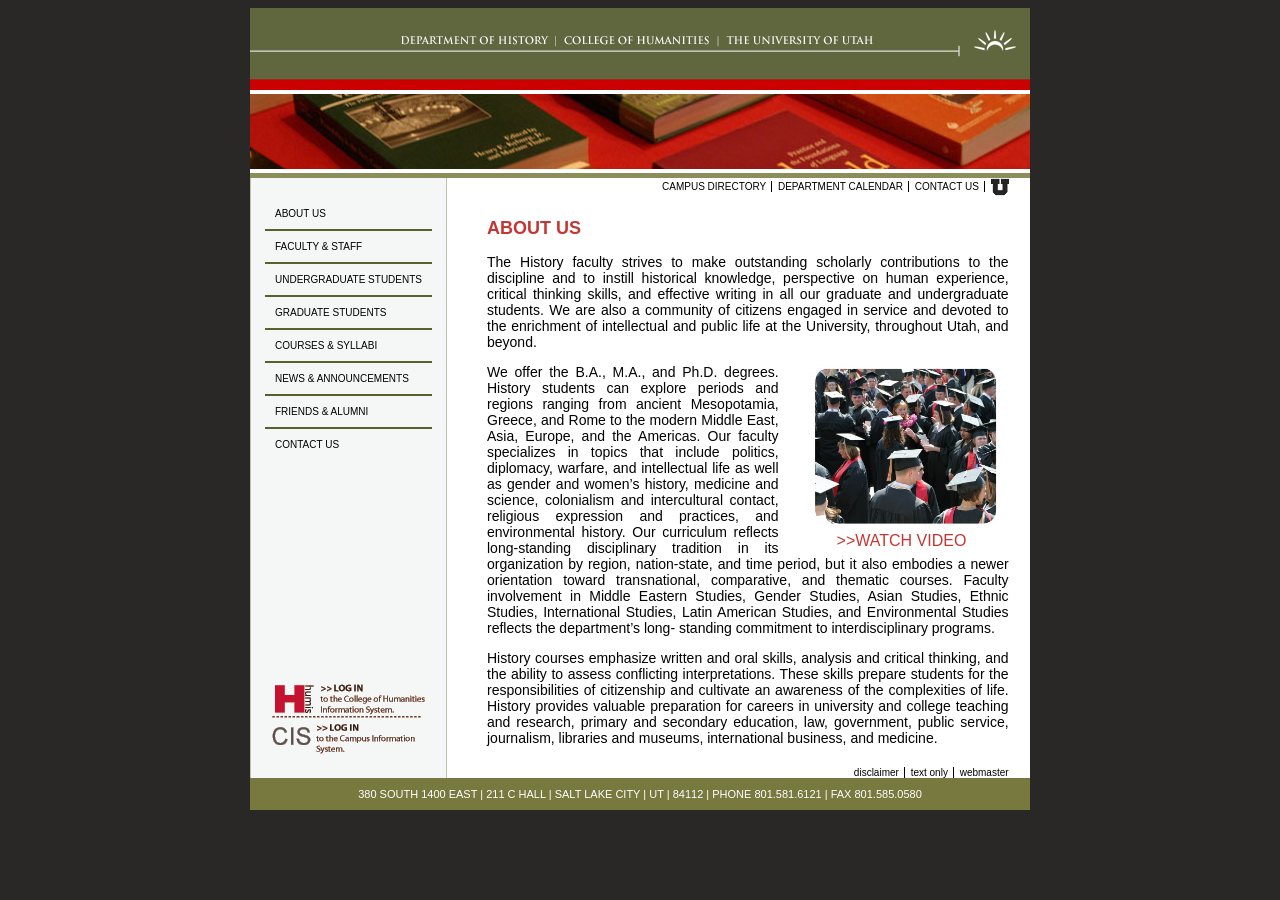
==== about-us.html @ 4e687900 "finishing touches to homepage styles, new template file for inner pages html" ====
<!DOCTYPE html>
<html lang="en">
<head>
    <meta charset="UTF-8">
    <title>About Us</title>
    <link rel="stylesheet" href="stylesheets/innerstyles.css">
    <link rel="stylesheet" href="stylesheets/typography.css">
</head>
<body>
<div class="container">

    <header>
        <img src="HUMIS_assets_files/historyHeader.gif" alt="U of U History Homepage"/>
        <img src="HUMIS_assets_files/histBooks01.jpg" alt="Books on a shelf"/>
    </header>

    <section class="middle">
        <section class="left-side">
            <nav>
                <a href="#">About Us</a>
                <a href="#">Faculty &amp; Staff</a>
                <a href="#">Undergraduate Students</a>
                <a href="#">Graduate Students</a>
                <a href="#">Courses &amp; Syllabi</a>
                <a href="#">News &amp; Announcements</a>
                <a href="#">Friends &amp; Alumni</a>
                <a href="#">Contact Us</a>
            </nav>
            <div class="links">
                <a href="#"><img src="HUMIS_assets_files/login-humis.gif" alt="HUMIS login icon"/></a>
                <a href="#"><img src="HUMIS_assets_files/login-cis.gif" alt="Campus Info System login icon"/></a>
            </div>
        </section>

        <section class="right-side">

            <nav class="top-nav">
                <a href="#">Campus directory</a>
                <a href="#">Department calendar</a>
                <a href="#">Contact us</a>
                <a href="#">
                    <img src="HUMIS_assets_files/u_small.gif" alt="U of U, U Lettermark"/>
                </a>
            </nav>

            <main>
                <h2>About Us</h2>
                <p> The History faculty strives to make outstanding scholarly contributions to the discipline
                    and to instill historical knowledge, perspective on human experience, critical thinking
                    skills, and effective writing in all our graduate and undergraduate students. We are
                    also a community of citizens engaged in service and devoted to the enrichment of
                    intellectual and public life at the University, throughout Utah, and beyond.
                </p>
                <section class="float-block">
                    <img src="HUMIS_assets_files/students_graduating.jpg" alt="Students graduating"/>
                    <a href="#">  >>Watch Video </a>
                </section>
                <p> We offer the B.A., M.A., and Ph.D. degrees. History
                    students can explore periods and regions ranging
                    from ancient Mesopotamia, Greece, and Rome to the
                    modern Middle East, Asia, Europe, and the Americas.
                    Our faculty specializes in topics that include politics,
                    diplomacy, warfare, and intellectual life as well as
                    gender and women’s history, medicine and science,
                    colonialism and intercultural contact, religious
                    expression and practices, and environmental history.
                    Our curriculum reflects long-standing disciplinary
                    tradition in its organization by region, nation-state,
                    and time period, but it also embodies a newer
                    orientation toward transnational, comparative, and
                    thematic courses. Faculty involvement in Middle
                    Eastern Studies, Gender Studies, Asian Studies, Ethnic Studies, International Studies,
                    Latin American Studies, and Environmental Studies reflects the department’s long-
                    standing commitment to interdisciplinary programs.
                </p>
                <p> History courses emphasize written and oral skills, analysis and critical thinking, and
                    the ability to assess conflicting interpretations. These skills prepare students for the
                    responsibilities of citizenship and cultivate an awareness of the complexities of life.
                    History provides valuable preparation for careers in university and college teaching
                    and research, primary and secondary education, law, government, public service,
                    journalism, libraries and museums, international business, and medicine.
                </p>
            </main>

            <nav class="bottom-nav">
                <a href="#">Disclaimer</a>
                <a href="#">Text only</a>
                <a href="#">Webmaster</a>
            </nav>

        </section>
    </section>

    <footer>
        380 SOUTH 1400 EAST | 211 C HALL | SALT LAKE CITY | UT | 84112 | PHONE 801.581.6121 | FAX 801.585.0580
    </footer>

</div>
</body>
</html>
---- stylesheets/innerstyles.css ----
:root {
    --footer-green: #77793E;
}

body {
    background-color: #292827;
    display: flex;
    justify-content: center;
    font-family: Arial, Helvetica, sans-serif;



    div.container {
        background-color: #fff;
        width: 780px;
        min-height: 600px;

        header {
            border-bottom: 5px solid #8C8E5A;
        }

        section.middle{
            display: flex;

            section {
                &.left-side {
                    width: 25%;
                    background-color: #F5F6F6;
                    display: flex;
                    flex-direction: column;
                    justify-content: space-between;
                    align-items: center;
                    border-right: 1px solid #C0C1A2;
                    border-left: 1px solid #C0C1A2;

                    nav {
                        margin-top: 20px;

                        a {
                            display: block;
                            border-bottom: #585F2B solid 2px;
                            padding: 10px 10px 10px 10px;
                            text-transform: uppercase;
                            text-decoration: none;
                            font-size: 10px;
                            color: black;

                            &:hover {
                                color: white;
                                background-color: #505A2F;
                            }

                            &:last-of-type {
                                border-bottom: none;
                            }
                        }
                    }

                    div.links {
                        margin: 50px auto 20px;
                        width: 153px;
                    }
                }

                &.right-side {
                    width: 72%;
                    min-height: 600px;
                    display: flex;
                    flex-direction: column;
                    justify-content: space-between;

                    > nav {
                        text-align: right;
                        font-size: 10px;

                        a {
                            text-decoration: none;
                            color: black;
                            border-right: black solid 1px;
                            margin-left: 3px;
                            padding-right: 5px;

                            &:hover { /* pseudoclass */
                                text-decoration: underline;
                            }

                            &:last-of-type {
                                border-right: none;
                                padding-right: unset;
                            }

                        }

                        img {
                            vertical-align: middle;
                        }

                        &.top-nav {
                            text-transform: uppercase;
                        }

                        &.bottom-nav {
                            text-transform: lowercase;
                        }
                    }

                    main {
                        padding-left: 40px;
                        font-size: 14px;
                        p {
                            text-align: justify;
                        }

                        h2 {
                            font-size: 18px;
                            text-transform: uppercase;
                            color: #C43733;
                        }
                        section.float-block{
                            margin-left: 30px;
                            float: right;
                            max-width: 200px;
                            img {
                                max-width: 200px;
                            }
                            a {
                                text-decoration: none;
                                color: #c43733;
                                text-transform: uppercase;
                                font-size: 16px;
                                padding-left: 28px;
                                &:hover {
                                    text-decoration: underline;
                                }
                            }

                        }

                    }
                }
            }
        }

        footer {
            background-color: var(--footer-green);
            color: white;
            font-size: 11px;
            text-align: center;
            padding: 10px 0;
            align-content: flex-end;
        }
    }

}
---- stylesheets/typography.css ----
:root {
    --burgundy: #a12d37;
}

body {
    font-size: 16px;
    h1 {
        color: var(--burgundy);
        font-size: 2rem;
    }

}
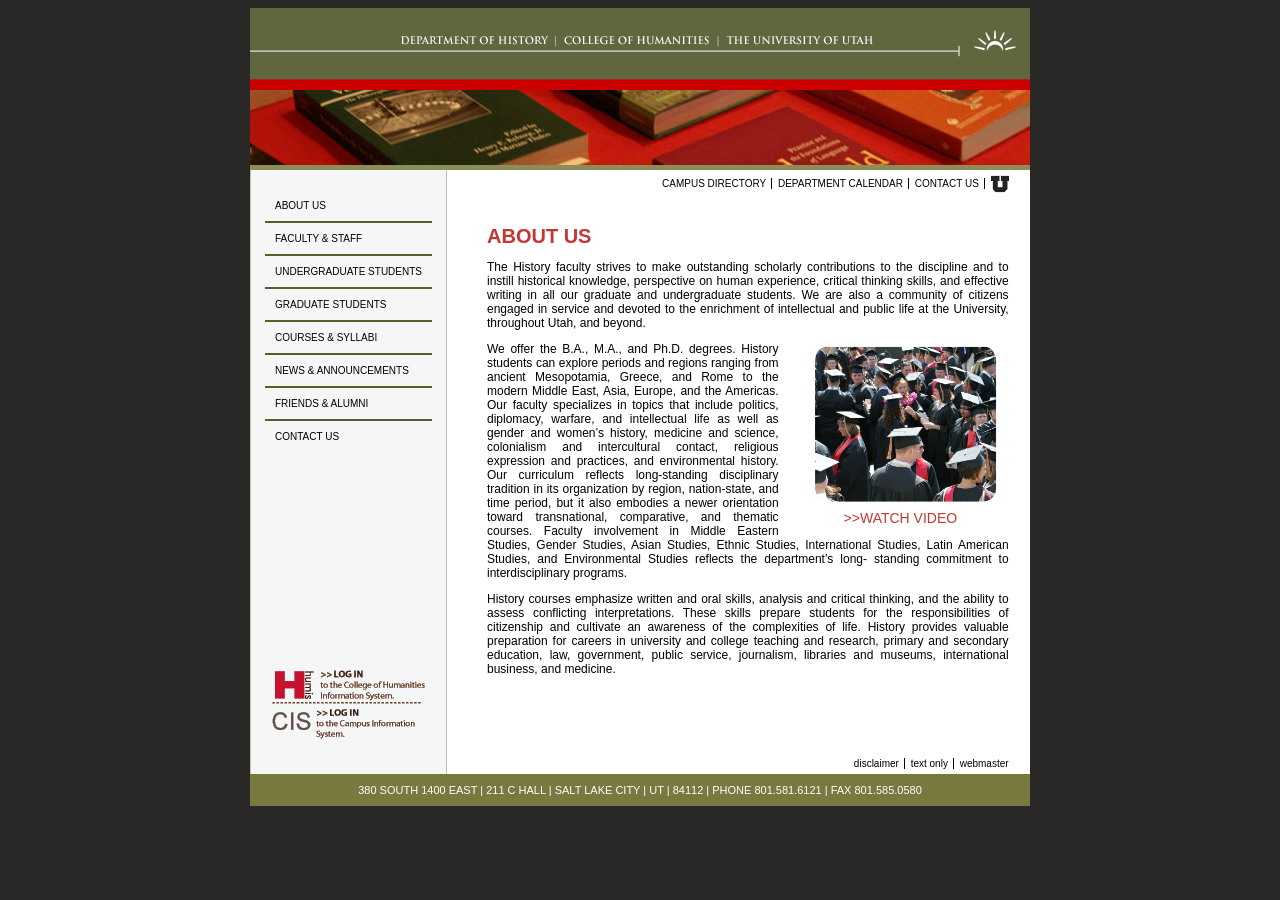
==== commit 97882b98: "updated typography styles and added to index, finishing touches on about us" ====
--- a/about-us.html
+++ b/about-us.html
@@ -10,7 +10,9 @@
 <div class="container">
 
     <header>
-        <img src="HUMIS_assets_files/historyHeader.gif" alt="U of U History Homepage"/>
+        <a href="index.html">
+            <img src="HUMIS_assets_files/historyHeader.gif" alt="U of U History Homepage"/>
+        </a>
         <img src="HUMIS_assets_files/histBooks01.jpg" alt="Books on a shelf"/>
     </header>
 
--- a/stylesheets/innerstyles.css
+++ b/stylesheets/innerstyles.css
@@ -7,6 +7,13 @@
     display: flex;
     justify-content: center;
     font-family: Arial, Helvetica, sans-serif;
+
+    header {
+        img {
+            display: block;
+            vertical-align: top;
+        }
+    }
 
 
 
@@ -57,14 +64,13 @@
                     }
 
                     div.links {
-                        margin: 50px auto 20px;
+                        margin-bottom: 2rem;
                         width: 153px;
                     }
                 }
 
                 &.right-side {
                     width: 72%;
-                    min-height: 600px;
                     display: flex;
                     flex-direction: column;
                     justify-content: space-between;
@@ -97,25 +103,19 @@
 
                         &.top-nav {
                             text-transform: uppercase;
+                            margin-top: 5px;
                         }
 
                         &.bottom-nav {
                             text-transform: lowercase;
+                            margin-bottom: 5px;
                         }
                     }
 
                     main {
                         padding-left: 40px;
-                        font-size: 14px;
-                        p {
-                            text-align: justify;
-                        }
+                        margin-bottom: 70px;
 
-                        h2 {
-                            font-size: 18px;
-                            text-transform: uppercase;
-                            color: #C43733;
-                        }
                         section.float-block{
                             margin-left: 30px;
                             float: right;
@@ -127,8 +127,8 @@
                                 text-decoration: none;
                                 color: #c43733;
                                 text-transform: uppercase;
-                                font-size: 16px;
-                                padding-left: 28px;
+                                font-size: 14px;
+                                padding-left: 35px;
                                 &:hover {
                                     text-decoration: underline;
                                 }
--- a/stylesheets/typography.css
+++ b/stylesheets/typography.css
@@ -1,12 +1,47 @@
 :root {
-    --burgundy: #a12d37;
+    --burgundy: #C43733;
 }
 
 body {
-    font-size: 16px;
+    font-size: 12px;
+
+    h1, h2, h3, h4, h5, h6 {
+        color: var(--burgundy);
+        margin-top: 2rem;
+    }
+
+    h1, h2, h3 {
+        text-transform: uppercase;
+    }
+
     h1 {
-        color: var(--burgundy);
-        font-size: 2rem;
+        font-size: 3rem;
+        border-bottom: 6px solid var(--burgundy);
+    }
+
+    h2 {
+        font-size: 1.25rem;
+        margin-bottom: 0.5rem;
+    }
+
+    h3 {
+        font-size: 1.20rem;
+    }
+
+    h4 {
+        font-size: 1.175rem;
+    }
+
+    h5 {
+        font-size: 1.15rem;
+    }
+
+    h6 {
+        font-size: 1rem;
+    }
+
+    p {
+        text-align: justify;
     }
 
 }
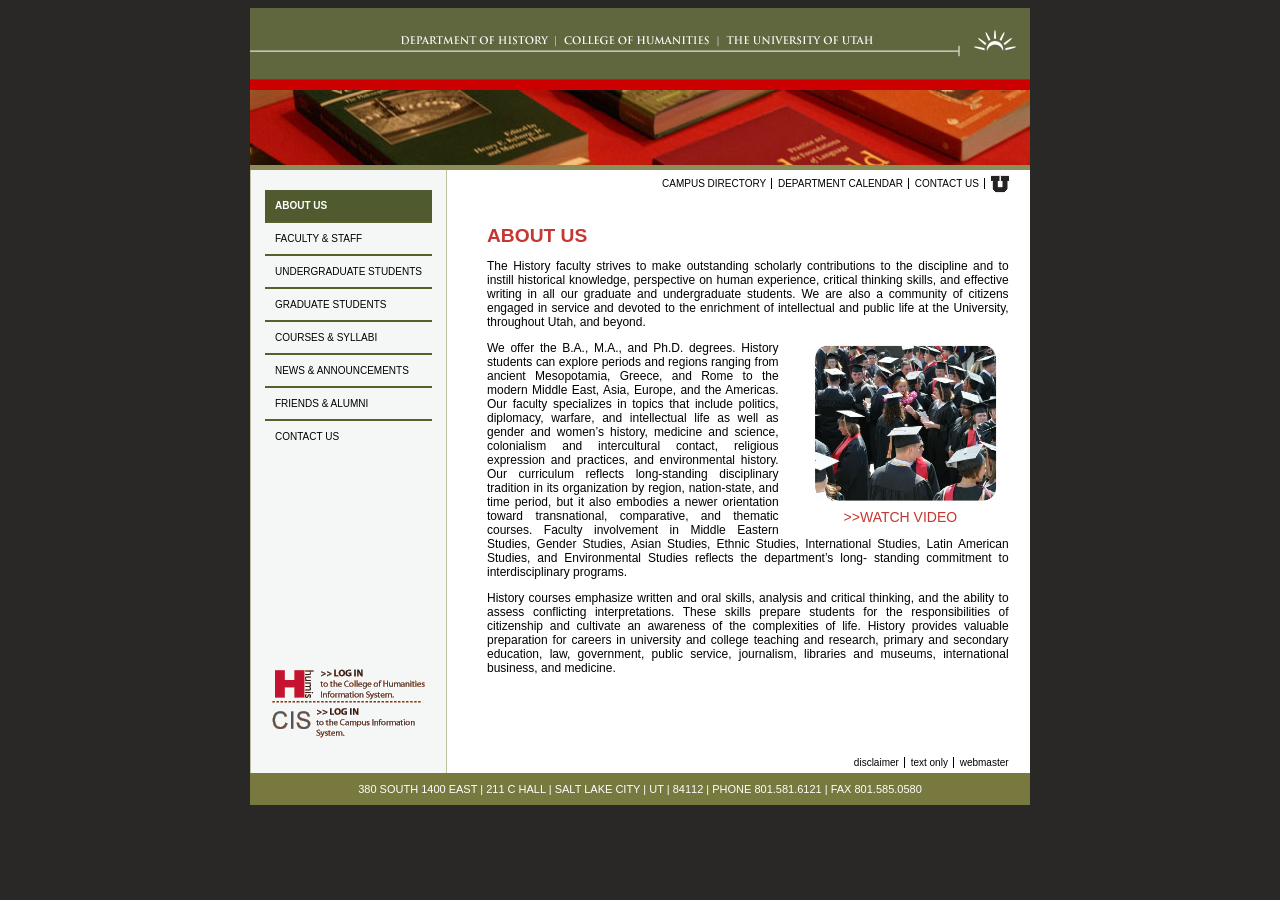
==== commit ef590032: "added active link class for left-nav, stood up contact us" ====
--- a/about-us.html
+++ b/about-us.html
@@ -19,14 +19,14 @@
     <section class="middle">
         <section class="left-side">
             <nav>
-                <a href="#">About Us</a>
+                <a href="about-us.html" class="active">About Us</a>
                 <a href="#">Faculty &amp; Staff</a>
                 <a href="#">Undergraduate Students</a>
                 <a href="#">Graduate Students</a>
                 <a href="#">Courses &amp; Syllabi</a>
                 <a href="#">News &amp; Announcements</a>
                 <a href="#">Friends &amp; Alumni</a>
-                <a href="#">Contact Us</a>
+                <a href="contact-us.html">Contact Us</a>
             </nav>
             <div class="links">
                 <a href="#"><img src="HUMIS_assets_files/login-humis.gif" alt="HUMIS login icon"/></a>
@@ -46,7 +46,7 @@
             </nav>
 
             <main>
-                <h2>About Us</h2>
+                <h3>About Us</h3>
                 <p> The History faculty strives to make outstanding scholarly contributions to the discipline
                     and to instill historical knowledge, perspective on human experience, critical thinking
                     skills, and effective writing in all our graduate and undergraduate students. We are
--- a/stylesheets/innerstyles.css
+++ b/stylesheets/innerstyles.css
@@ -51,6 +51,12 @@
                             text-decoration: none;
                             font-size: 10px;
                             color: black;
+
+                            &.active {
+                                font-weight: bold;
+                                color: white;
+                                background-color: #505A2F;
+                            }
 
                             &:hover {
                                 color: white;
--- a/stylesheets/typography.css
+++ b/stylesheets/typography.css
@@ -21,11 +21,12 @@
 
     h2 {
         font-size: 1.25rem;
-        margin-bottom: 0.5rem;
+
     }
 
     h3 {
         font-size: 1.20rem;
+        margin-bottom:0.5rem;
     }
 
     h4 {
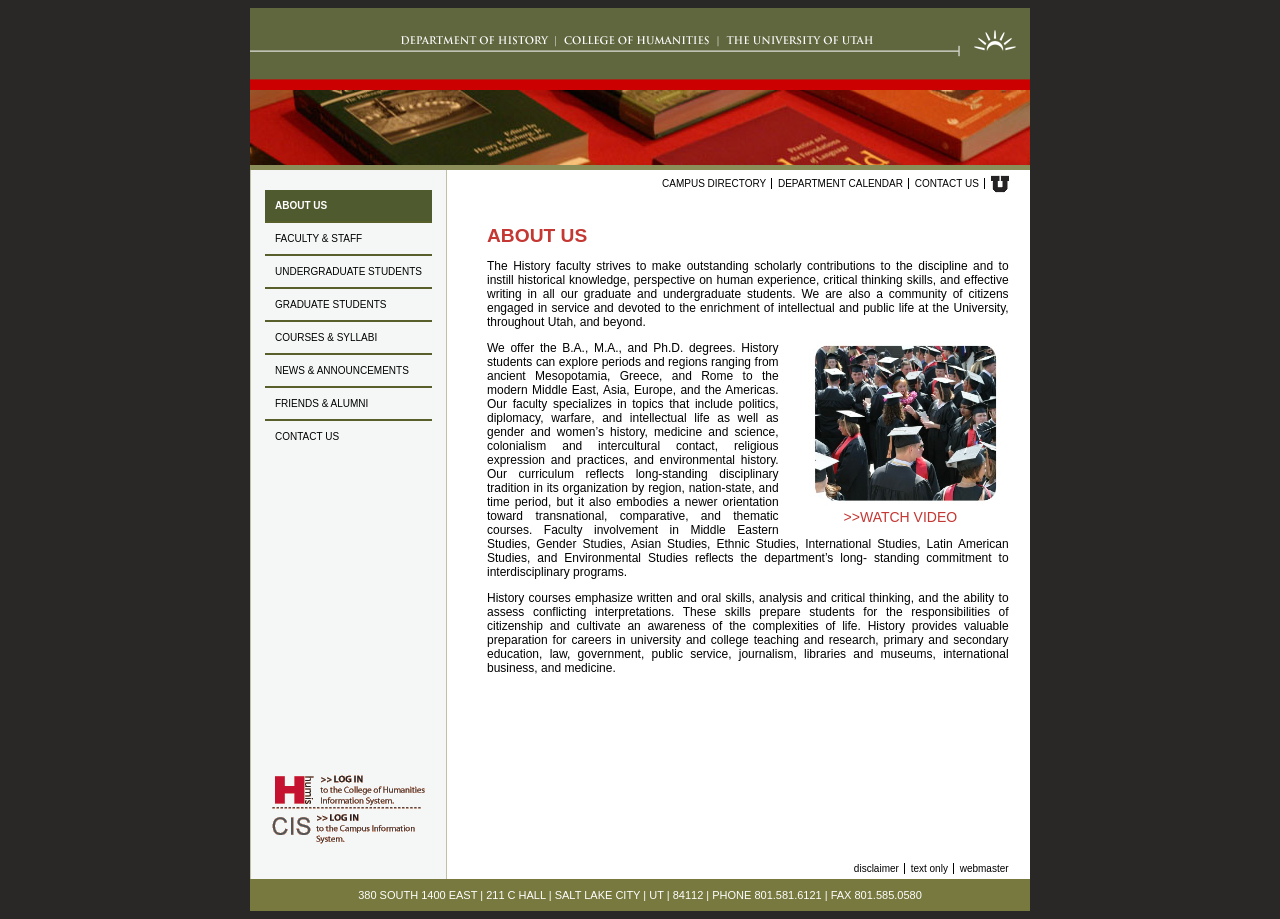
==== commit ad199882: "amended styles/contact page based on in-class demo" ====
--- a/about-us.html
+++ b/about-us.html
@@ -13,7 +13,7 @@
         <a href="index.html">
             <img src="HUMIS_assets_files/historyHeader.gif" alt="U of U History Homepage"/>
         </a>
-        <img src="HUMIS_assets_files/histBooks01.jpg" alt="Books on a shelf"/>
+        <img src="HUMIS_assets_files/histBooks01.jpg" alt="Books on a shelf" class="last"/>
     </header>
 
     <section class="middle">
@@ -36,10 +36,10 @@
 
         <section class="right-side">
 
-            <nav class="top-nav">
+            <nav class="secondary top-nav">
                 <a href="#">Campus directory</a>
                 <a href="#">Department calendar</a>
-                <a href="#">Contact us</a>
+                <a href="contact-us.html">Contact us</a>
                 <a href="#">
                     <img src="HUMIS_assets_files/u_small.gif" alt="U of U, U Lettermark"/>
                 </a>
@@ -84,7 +84,7 @@
                 </p>
             </main>
 
-            <nav class="bottom-nav">
+            <nav class="bottom-nav secondary">
                 <a href="#">Disclaimer</a>
                 <a href="#">Text only</a>
                 <a href="#">Webmaster</a>
--- a/stylesheets/innerstyles.css
+++ b/stylesheets/innerstyles.css
@@ -23,7 +23,9 @@
         min-height: 600px;
 
         header {
-            border-bottom: 5px solid #8C8E5A;
+            img.last {
+                border-bottom: 5px solid #8C8E5A;
+            }
         }
 
         section.middle{
@@ -81,7 +83,7 @@
                     flex-direction: column;
                     justify-content: space-between;
 
-                    > nav {
+                    nav.secondary {
                         text-align: right;
                         font-size: 10px;
 
@@ -116,11 +118,13 @@
                             text-transform: lowercase;
                             margin-bottom: 5px;
                         }
+
                     }
 
                     main {
                         padding-left: 40px;
                         margin-bottom: 70px;
+                        min-height: 600px;
 
                         section.float-block{
                             margin-left: 30px;
@@ -142,6 +146,7 @@
 
                         }
 
+
                     }
                 }
             }
--- a/stylesheets/typography.css
+++ b/stylesheets/typography.css
@@ -21,6 +21,7 @@
 
     h2 {
         font-size: 1.25rem;
+        margin-top: 0.75rem;
 
     }
 
@@ -43,6 +44,12 @@
 
     p {
         text-align: justify;
+
+        strong {
+            text-align: unset;
+            font-weight: bold;
+            text-transform: uppercase;
+        }
     }
 
 }
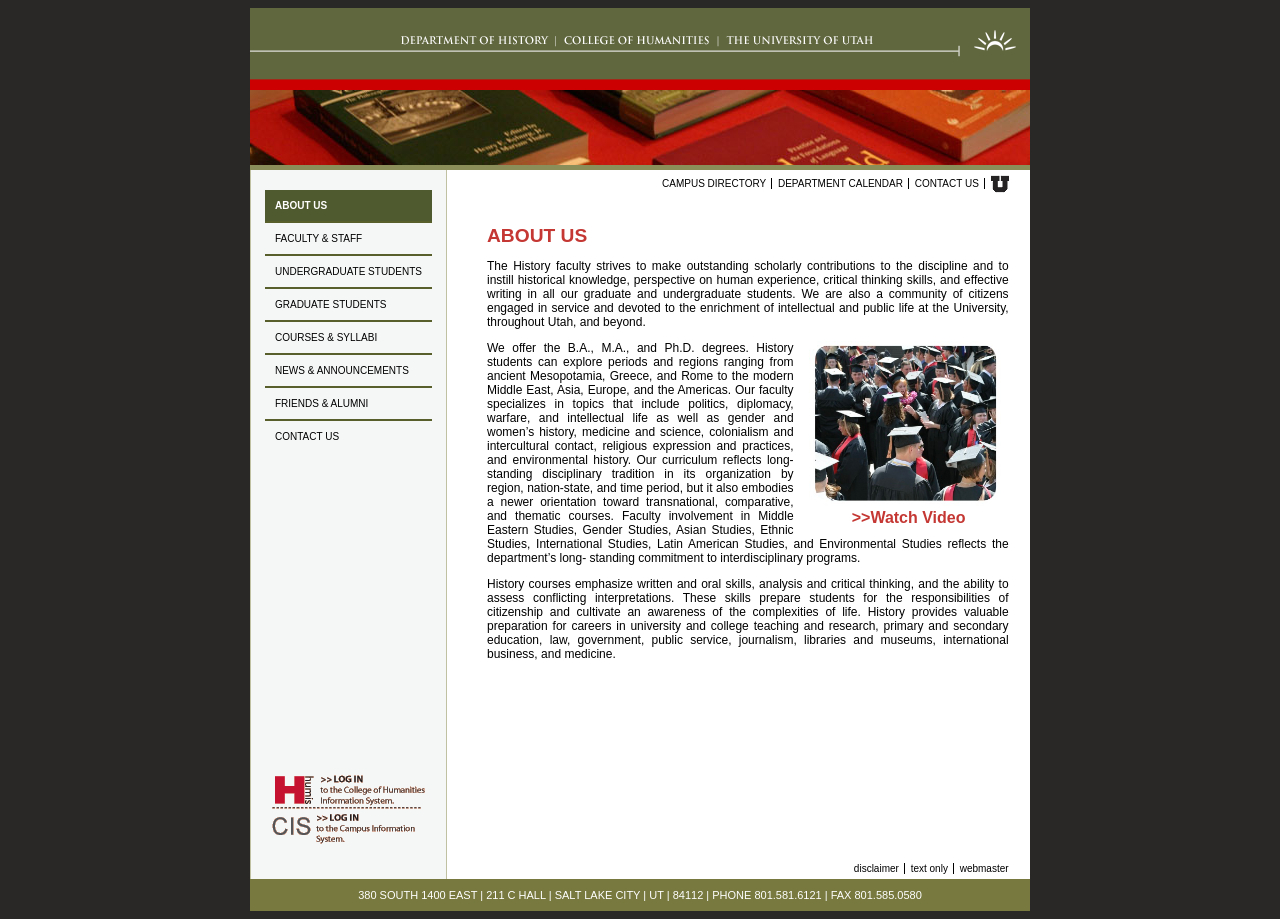
==== commit 73d01ea7: "added image styles, amended 'about us' per instruction" ====
--- a/about-us.html
+++ b/about-us.html
@@ -5,6 +5,7 @@
     <title>About Us</title>
     <link rel="stylesheet" href="stylesheets/innerstyles.css">
     <link rel="stylesheet" href="stylesheets/typography.css">
+    <link rel="stylesheet" href="stylesheets/images.css">
 </head>
 <body>
 <div class="container">
@@ -53,10 +54,10 @@
                     also a community of citizens engaged in service and devoted to the enrichment of
                     intellectual and public life at the University, throughout Utah, and beyond.
                 </p>
-                <section class="float-block">
+                <aside class="pull right">
                     <img src="HUMIS_assets_files/students_graduating.jpg" alt="Students graduating"/>
-                    <a href="#">  >>Watch Video </a>
-                </section>
+                    <h5>>>Watch Video</h5>
+                </aside>
                 <p> We offer the B.A., M.A., and Ph.D. degrees. History
                     students can explore periods and regions ranging
                     from ancient Mesopotamia, Greece, and Rome to the
--- a/stylesheets/innerstyles.css
+++ b/stylesheets/innerstyles.css
@@ -126,40 +126,41 @@
                         margin-bottom: 70px;
                         min-height: 600px;
 
-                        section.float-block{
-                            margin-left: 30px;
-                            float: right;
-                            max-width: 200px;
-                            img {
-                                max-width: 200px;
-                            }
-                            a {
+
+                        section.middle-center{
+                            a{
+                                display: flex;
+                                flex-direction: column;
                                 text-decoration: none;
-                                color: #c43733;
-                                text-transform: uppercase;
-                                font-size: 14px;
-                                padding-left: 35px;
+                                color: black;
                                 &:hover {
                                     text-decoration: underline;
                                 }
+                                &.active {
+                                    font-weight: bold;
+
+                                }
+                                &.sub-link{
+                                    padding-left: 10px;
+
+                                }
                             }
-
                         }
+                    }
 
 
-                    }
                 }
             }
         }
-
-        footer {
-            background-color: var(--footer-green);
-            color: white;
-            font-size: 11px;
-            text-align: center;
-            padding: 10px 0;
-            align-content: flex-end;
-        }
     }
 
-}+    footer {
+        background-color: var(--footer-green);
+        color: white;
+        font-size: 11px;
+        text-align: center;
+        padding: 10px 0;
+        align-content: flex-end;
+    }
+}
+
--- a/stylesheets/typography.css
+++ b/stylesheets/typography.css
@@ -35,11 +35,12 @@
     }
 
     h5 {
-        font-size: 1.15rem;
+        font-size: 1rem;
+        margin: 0 0 0 0;
     }
 
     h6 {
-        font-size: 1rem;
+        font-size: 0.8rem;
     }
 
     p {
--- a/stylesheets/images.css
+++ b/stylesheets/images.css
@@ -0,0 +1,31 @@
+main {
+
+    aside.pull {
+        display: inline-block;
+        max-width: 200px;
+
+        > img {
+            width: 100%;
+            border-radius: 5px;
+        }
+
+        &.left{
+            float: left;
+            margin: 0 15px 5px 0;
+        }
+        &.right {
+            float: right;
+            margin: 0 0 5px 15px;
+        }
+
+        h5 {
+            text-align: center;
+        }
+
+        &:hover {
+            h5 {
+                text-decoration: underline;
+            }
+        }
+    }
+}
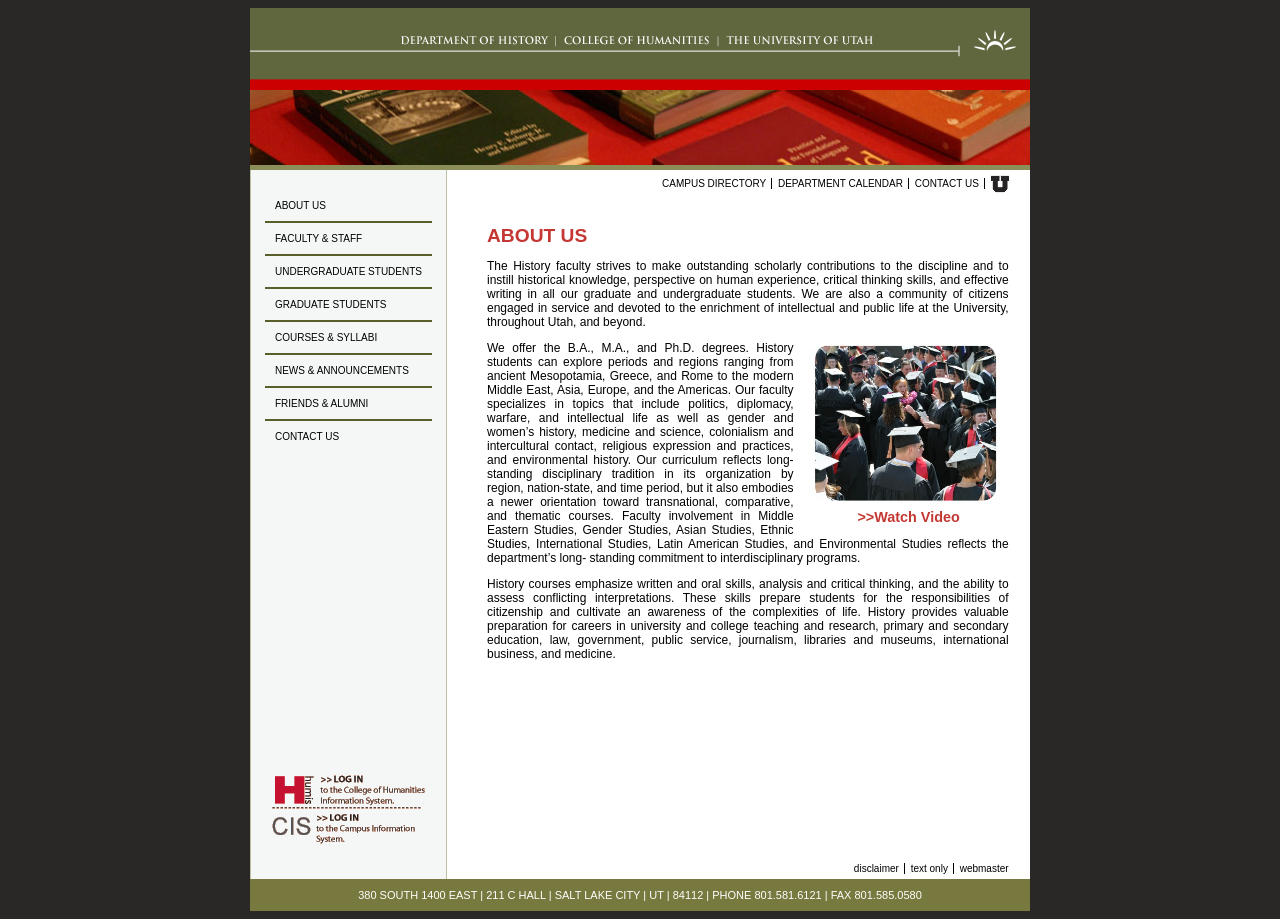
==== commit b98ff5f5: "wrapped up two-column styles, finished new faculty page, took active status out of left-nav uses" ====
--- a/about-us.html
+++ b/about-us.html
@@ -4,8 +4,7 @@
     <meta charset="UTF-8">
     <title>About Us</title>
     <link rel="stylesheet" href="stylesheets/innerstyles.css">
-    <link rel="stylesheet" href="stylesheets/typography.css">
-    <link rel="stylesheet" href="stylesheets/images.css">
+
 </head>
 <body>
 <div class="container">
@@ -20,8 +19,8 @@
     <section class="middle">
         <section class="left-side">
             <nav>
-                <a href="about-us.html" class="active">About Us</a>
-                <a href="#">Faculty &amp; Staff</a>
+                <a href="about-us.html">About Us</a>
+                <a href="Faculty-Staff_New-Faculty.html">Faculty &amp; Staff</a>
                 <a href="#">Undergraduate Students</a>
                 <a href="#">Graduate Students</a>
                 <a href="#">Courses &amp; Syllabi</a>
--- a/stylesheets/innerstyles.css
+++ b/stylesheets/innerstyles.css
@@ -1,3 +1,8 @@
+@import 'images.css';
+@import 'typography.css';
+@import 'layouts.css';
+
+
 :root {
     --footer-green: #77793E;
 }
@@ -126,8 +131,8 @@
                         margin-bottom: 70px;
                         min-height: 600px;
 
-
-                        section.middle-center{
+                        /* LEGACY STYLES */
+                        /*section.middle-center{
                             a{
                                 display: flex;
                                 flex-direction: column;
@@ -142,10 +147,11 @@
                                 }
                                 &.sub-link{
                                     padding-left: 10px;
+                                    color: var(--burgundy);
 
                                 }
                             }
-                        }
+                        }*/
                     }
 
 
